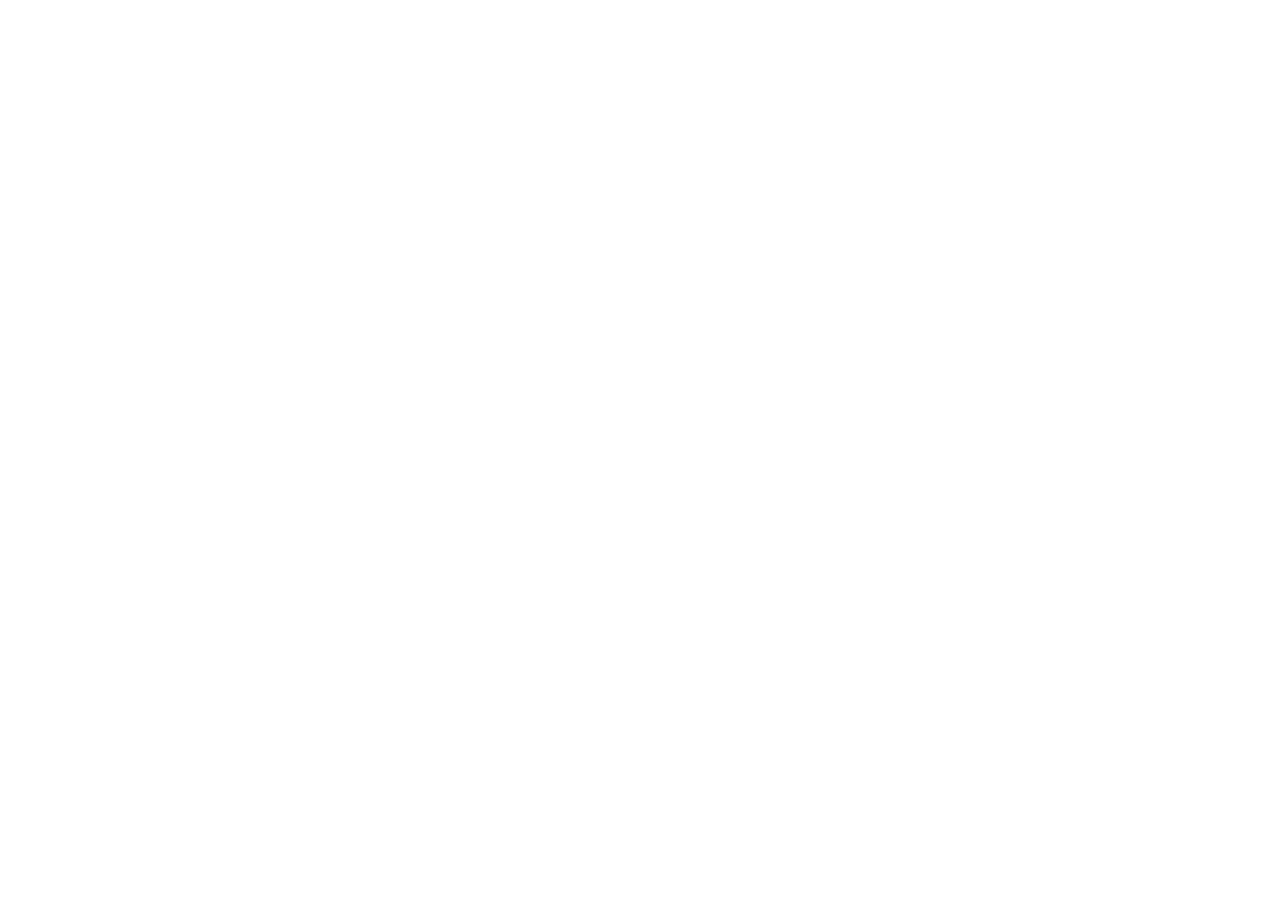
==== contact.html @ da319a9b "adding contact.html file" ====
<!DOCTYPE html>
<!DOCTYPE html>
<html lang="en">
<head>
    <meta charset="UTF-8">
    <meta name="viewport" content="width=device-width, initial-scale=1.0">
    <title>Contact Us - Zain Farming Ventures</title>
</head>
<body>
    
</body>
</html>
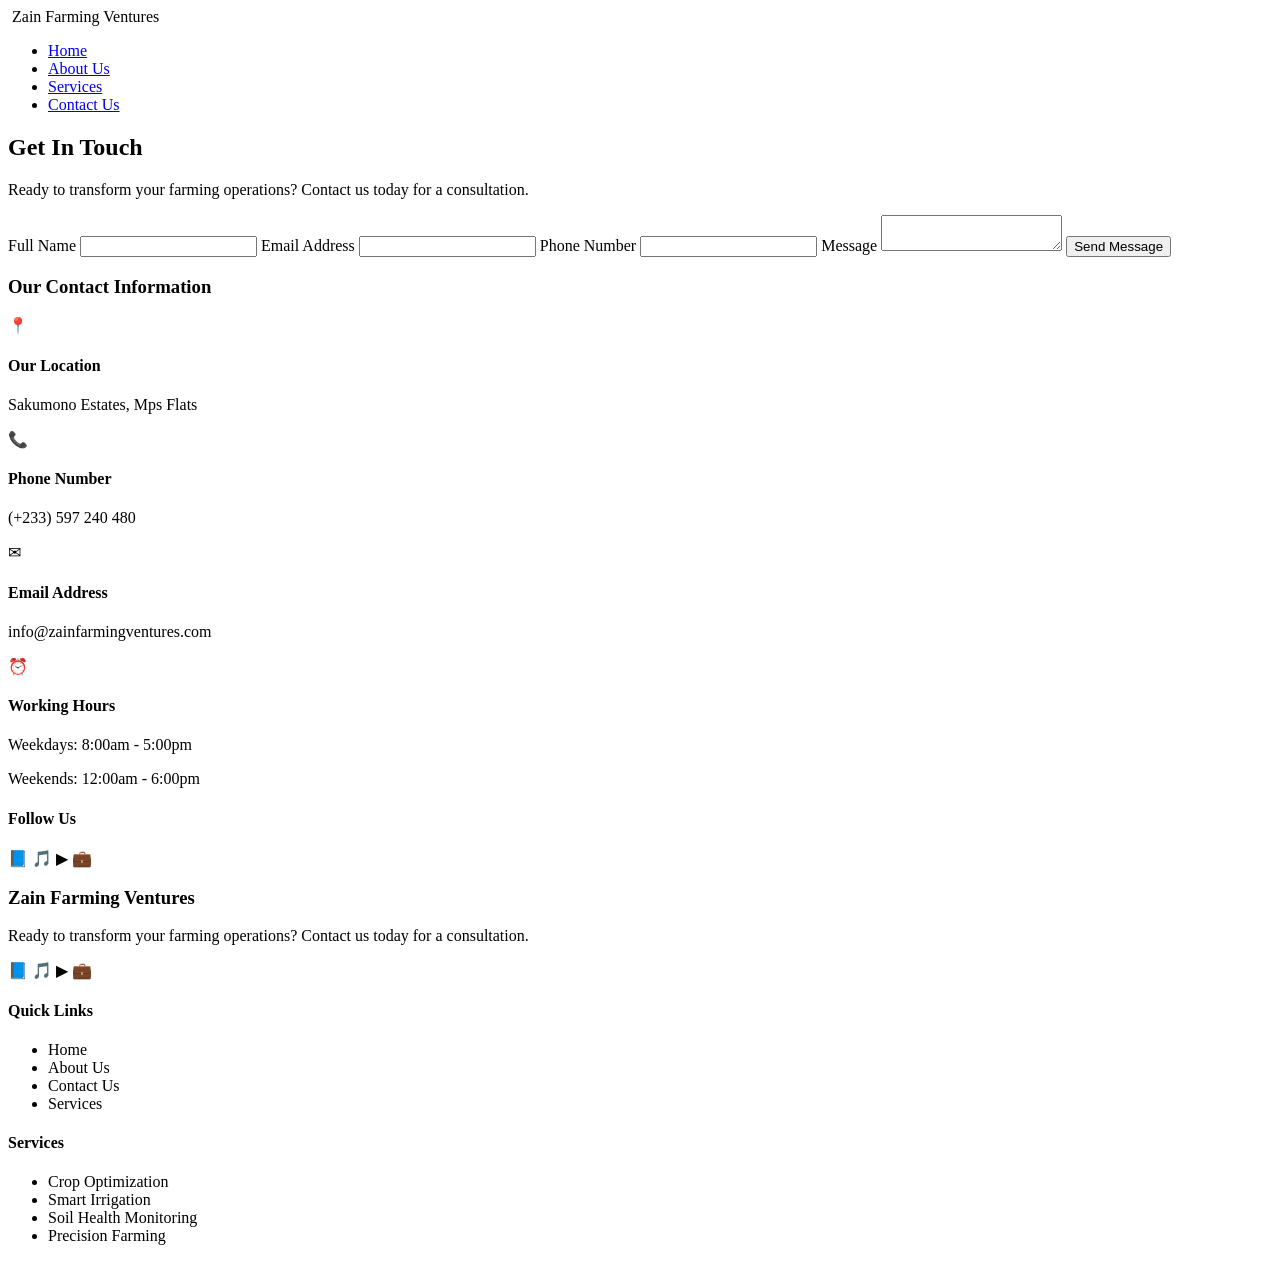
==== commit ffa2a11d: "adding modified files" ====
--- a/contact.html
+++ b/contact.html
@@ -7,6 +7,152 @@
     <title>Contact Us - Zain Farming Ventures</title>
 </head>
 <body>
-    
+
+<!-- NAVBAR -->
+<header>
+<nav class="navbar">
+<div class="logo">
+<img src="images/logo.png" alt="">
+<span>Zain Farming Ventures</span>
+</div>
+
+<ul class="nav-links">
+<li><a href="index.html">Home</a></li>
+<li><a href="about.html">About Us</a></li>
+<li><a href="services.html">Services</a></li>
+<li><a href="contact.html">Contact Us</a></li>
+</ul>
+</nav>
+</header>
+
+
+<!-- CONTACT SECTION -->
+<section class="contact-page">
+
+<h2>Get In Touch</h2>
+<p class="contact-subtext">
+Ready to transform your farming operations? Contact us today for a consultation.
+</p>
+
+<div class="contact-wrapper">
+
+<!-- FORM -->
+<form class="contact-form">
+
+<label>Full Name</label>
+<input type="text">
+
+<label>Email Address</label>
+<input type="email">
+
+<label>Phone Number</label>
+<input type="text">
+
+<label>Message</label>
+<textarea></textarea>
+
+<button type="submit">Send Message</button>
+
+</form>
+
+
+<!-- CONTACT INFO -->
+<div class="contact-details">
+
+<h3>Our Contact Information</h3>
+
+<div class="info-box">
+<span>📍</span>
+<div>
+<h4>Our Location</h4>
+<p>Sakumono Estates, Mps Flats</p>
+</div>
+</div>
+
+<div class="info-box">
+<span>📞</span>
+<div>
+<h4>Phone Number</h4>
+<p>(+233) 597 240 480</p>
+</div>
+</div>
+
+<div class="info-box">
+<span>✉</span>
+<div>
+<h4>Email Address</h4>
+<p>info@zainfarmingventures.com</p>
+</div>
+</div>
+
+<div class="info-box">
+<span>⏰</span>
+<div>
+<h4>Working Hours</h4>
+<p>Weekdays: 8:00am - 5:00pm</p>
+<p>Weekends: 12:00am - 6:00pm</p>
+</div>
+</div>
+
+<div class="socials">
+<h4>Follow Us</h4>
+<div class="icons">
+<span>📘</span>
+<span>🎵</span>
+<span>▶</span>
+<span>💼</span>
+</div>
+</div>
+
+</div>
+
+</div>
+
+</section>
+
+
+
+<!-- FOOTER -->
+<footer>
+
+<div class="footer-container">
+
+<div class="footer-about">
+<h3>Zain Farming Ventures</h3>
+<p>Ready to transform your farming operations? Contact us today for a consultation.</p>
+
+<div class="icons">
+<span>📘</span>
+<span>🎵</span>
+<span>▶</span>
+<span>💼</span>
+</div>
+</div>
+
+<div>
+<h4>Quick Links</h4>
+<ul>
+<li>Home</li>
+<li>About Us</li>
+<li>Contact Us</li>
+<li>Services</li>
+</ul>
+</div>
+
+<div>
+<h4>Services</h4>
+<ul>
+<li>Crop Optimization</li>
+<li>Smart Irrigation</li>
+<li>Soil Health Monitoring</li>
+<li>Precision Farming</li>
+</ul>
+</div>
+
+</div>
+
+</footer>
+
+
 </body>
 </html>
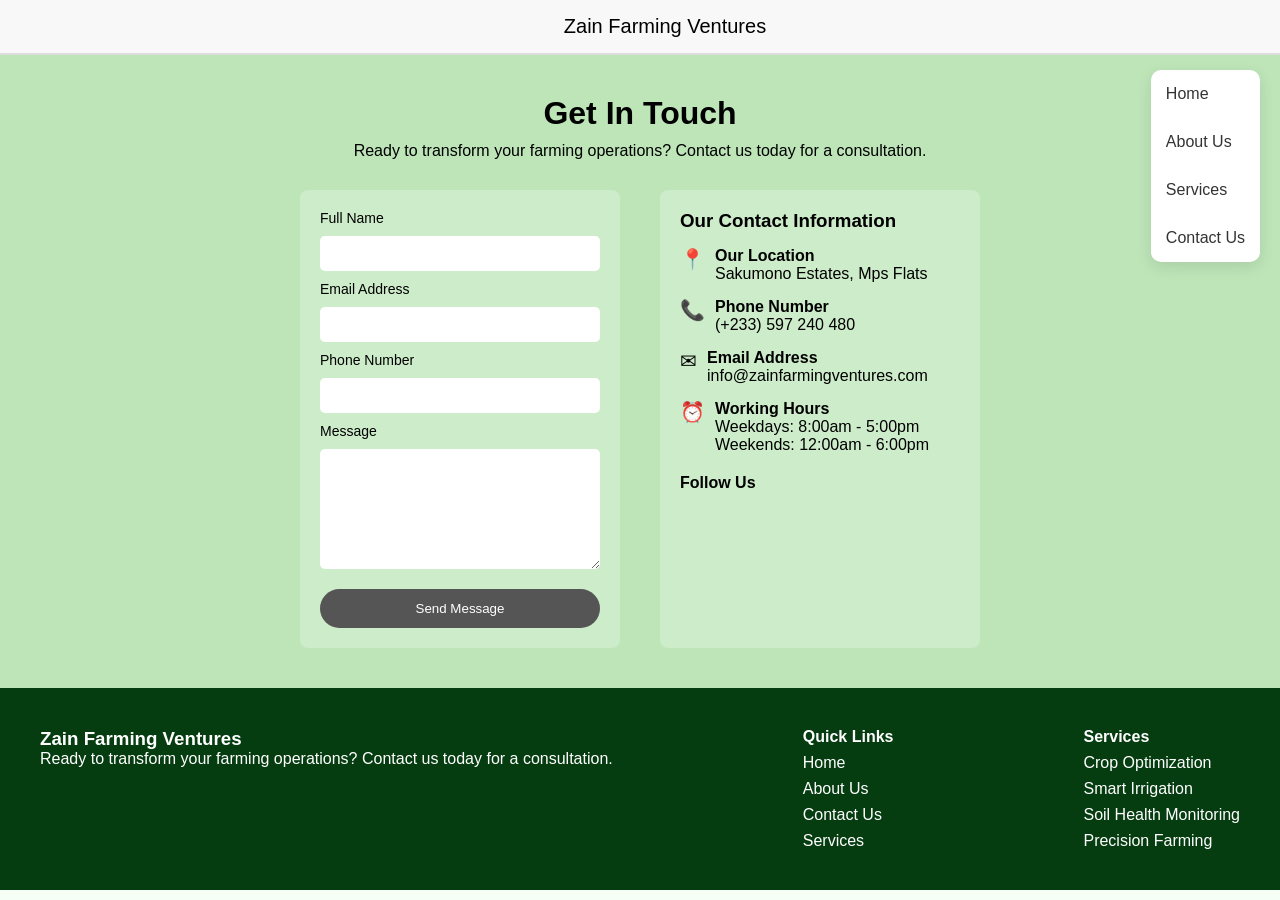
==== commit 56c64003: "adding changes" ====
--- a/contact.html
+++ b/contact.html
@@ -5,9 +5,12 @@
     <meta charset="UTF-8">
     <meta name="viewport" content="width=device-width, initial-scale=1.0">
     <title>Contact Us - Zain Farming Ventures</title>
+    <link rel="stylesheet" href="style.css">
+    <script src="https://kit.fontawesome.com/65fa760c28.js" crossorigin="anonymous"></script>
 </head>
+<div id="toast"></div>
+<script src="script.js"></script>
 <body>
-
 <!-- NAVBAR -->
 <header>
 <nav class="navbar">
@@ -18,10 +21,13 @@
 
 <ul class="nav-links">
 <li><a href="index.html">Home</a></li>
-<li><a href="about.html">About Us</a></li>
-<li><a href="services.html">Services</a></li>
+<li><a href="#">About Us</a></li>
+<li><a href="#">Services</a></li>
 <li><a href="contact.html">Contact Us</a></li>
 </ul>
+<div class="menu-toggle" onclick="toggleMenu()">
+☰
+</div>
 </nav>
 </header>
 
@@ -97,10 +103,10 @@
 <div class="socials">
 <h4>Follow Us</h4>
 <div class="icons">
-<span>📘</span>
-<span>🎵</span>
-<span>▶</span>
-<span>💼</span>
+<span><i class="fa-brands fa-facebook"></i></span>
+<span><i class="fa-brands fa-twitter"></i></span>
+<span><i class="fa-brands fa-instagram"></i></span>
+<span><i class="fa-brands fa-linkedin"></i></span>
 </div>
 </div>
 
@@ -122,10 +128,10 @@
 <p>Ready to transform your farming operations? Contact us today for a consultation.</p>
 
 <div class="icons">
-<span>📘</span>
-<span>🎵</span>
-<span>▶</span>
-<span>💼</span>
+<span><i class="fa-brands fa-facebook"></i></span>
+<span><i class="fa-brands fa-twitter"></i></span>
+<span><i class="fa-brands fa-instagram"></i></span>
+<span><i class="fa-brands fa-linkedin"></i></span>
 </div>
 </div>
 
@@ -153,6 +159,7 @@
 
 </footer>
 
-
+</body>
+</html>
 </body>
 </html>
--- a/style.css
+++ b/style.css
@@ -0,0 +1,480 @@
+*{
+margin:0;
+padding:0;
+box-sizing:border-box;
+font-family:Arial;
+}
+
+body{
+background:#f5fff5;
+}
+
+
+/* NAVBAR */
+
+.navbar{
+display:flex;
+justify-content:space-between;
+align-items:center;
+padding:15px 60px;
+background:white;
+}
+
+.logo{
+display:flex;
+align-items:center;
+gap:10px;
+font-weight:bold;
+}
+
+.nav-links{
+list-style:none;
+display:flex;
+gap:30px;
+}
+
+.nav-links a{
+text-decoration:none;
+color:black;
+}
+
+
+/* HERO */
+
+.hero{
+display:flex;
+align-items:center;
+justify-content:space-between;
+padding:60px;
+flex-wrap:wrap;
+}
+
+.hero-text h1{
+font-size:45px;
+line-height:1.2;
+}
+
+.green{
+color:#1fa63f;
+}
+
+.btn{
+margin-top:20px;
+padding:12px 30px;
+border:none;
+background:#33cc66;
+color:white;
+border-radius:20px;
+cursor:pointer;
+}
+
+.hero-image img{
+width:300px;
+}
+
+
+/* STATS */
+
+.stats{
+display:flex;
+justify-content:space-around;
+background:#0c6b1b;
+color:white;
+padding:30px;
+flex-wrap:wrap;
+}
+
+.stat{
+text-align:center;
+}
+
+
+/* SERVICES */
+
+.services{
+padding:60px;
+text-align:center;
+background:#c8f5c8;
+}
+
+.service-desc{
+margin:15px 0 40px 0;
+}
+
+.service-grid{
+display:grid;
+grid-template-columns:repeat(3,1fr);
+gap:25px;
+}
+
+.card{
+background:white;
+padding:25px;
+border-radius:10px;
+}
+
+.card a{
+text-decoration:none;
+color:green;
+}
+
+
+/* CONTACT */
+
+.contact{
+padding:60px;
+background:#0c6b1b;
+color:white;
+text-align:center;
+}
+
+.contact-container{
+display:flex;
+gap:40px;
+margin-top:40px;
+flex-wrap:wrap;
+justify-content:center;
+}
+
+.contact-form{
+display:flex;
+flex-direction:column;
+gap:15px;
+width:300px;
+}
+
+.contact-form input,
+.contact-form textarea{
+padding:10px;
+border:none;
+border-radius:5px;
+}
+
+.contact-form button{
+padding:10px;
+background:#444;
+color:white;
+border:none;
+border-radius:20px;
+cursor:pointer;
+}
+
+.contact-info{
+width:300px;
+text-align:left;
+}
+
+
+/* FOOTER */
+
+footer{
+background:#063d10;
+color:white;
+padding:40px;
+}
+
+.footer-container{
+display:flex;
+justify-content:space-between;
+flex-wrap:wrap;
+gap:30px;
+}
+
+footer ul{
+list-style:none;
+}
+
+footer li{
+margin-top:8px;
+}
+
+
+/* RESPONSIVE DESIGN */
+
+@media (max-width:900px){
+}
+.hero{
+flex-direction:column;
+text-align:center;
+}
+
+.service-grid{
+grid-template-columns:repeat(2,1fr);
+}
+
+.stats{
+gap:20px;
+}
+
+
+
+@media (max-width:600px){
+}
+.navbar{
+flex-direction:column;
+gap:15px;
+}
+
+.service-grid{
+grid-template-columns:1fr;
+}
+
+.hero-text h1{
+font-size:32px;
+}
+/* CONTACT PAGE */
+
+.contact-page{
+background:#bde5b8;
+padding:40px 20px;
+text-align:center;
+}
+
+.contact-page h2{
+font-size:32px;
+margin-bottom:10px;
+}
+
+.contact-subtext{
+margin-bottom:30px;
+}
+
+.contact-wrapper{
+display:flex;
+justify-content:center;
+gap:40px;
+flex-wrap:wrap;
+}
+
+/* FORM */
+
+.contact-form{
+background:#cdecc9;
+padding:20px;
+border-radius:8px;
+display:flex;
+flex-direction:column;
+gap:10px;
+width:320px;
+text-align:left;
+}
+
+.contact-form label{
+font-size:14px;
+}
+
+.contact-form input,
+.contact-form textarea{
+padding:10px;
+border:none;
+border-radius:5px;
+}
+
+.contact-form textarea{
+height:120px;
+}
+
+.contact-form button{
+margin-top:10px;
+padding:12px;
+border:none;
+background:#555;
+color:white;
+border-radius:20px;
+cursor:pointer;
+}
+
+/* CONTACT INFO */
+
+.contact-details{
+background:#cdecc9;
+padding:20px;
+border-radius:8px;
+width:320px;
+text-align:left;
+}
+
+.info-box{
+display:flex;
+gap:10px;
+margin:15px 0;
+align-items:flex-start;
+}
+
+.info-box span{
+font-size:20px;
+}
+
+.socials{
+margin-top:20px;
+}
+
+.icons span{
+margin-right:10px;
+font-size:20px;
+}
+
+
+/* RESPONSIVE */
+
+@media (max-width:600px){
+
+.contact-wrapper{
+flex-direction:column;
+align-items:center;
+}
+
+}
+
+/* HAMBURGER MENU */
+
+.menu-toggle{
+display:none;
+font-size:28px;
+cursor:pointer;
+}
+
+
+/* MOBILE NAV */
+
+@media (max-width:600px){
+
+.menu-toggle{
+display:block;
+}
+}
+.nav-links{
+display:none;
+flex-direction:column;
+position:absolute;
+top:70px;
+right:20px;
+background:white;
+padding:15px;
+border-radius:10px;
+box-shadow:0 5px 15px rgba(0,0,0,0.1);
+}
+
+.nav-links.active{
+display:flex;
+}
+
+/* TOAST NOTIFICATION */
+
+#toast{
+position:fixed;
+bottom:20px;
+right:20px;
+background:#333;
+color:white;
+padding:12px 20px;
+border-radius:8px;
+opacity:0;
+pointer-events:none;
+transition:0.3s;
+}
+
+#toast.show{
+opacity:1;
+pointer-events:auto;
+}
+
+
+/* SCROLL ANIMATION */
+
+.fade-in{
+opacity:0;
+transform:translateY(20px);
+transition:0.6s ease;
+}
+
+.fade-in.show{
+opacity:1;
+transform:translateY(0);
+}
+/* NAVBAR STYLE FIX */
+
+.navbar{
+display:flex;
+justify-content:space-between;
+align-items:center;
+padding:15px 60px;
+background:#f8f8f8;
+border-bottom:2px solid #ddd;
+position:relative;
+}
+
+/* LOGO */
+
+.logo{
+display:flex;
+align-items:center;
+gap:10px;
+}
+
+.logo img{
+width:40px;
+}
+
+.logo span{
+font-size:20px;
+font-weight:500;
+}
+
+/* NAV LINKS */
+
+.nav-links{
+list-style:none;
+display:flex;
+gap:30px;
+}
+
+.nav-links li a{
+text-decoration:none;
+color:#333;
+font-size:16px;
+transition:0.3s;
+}
+
+.nav-links li a:hover{
+color:#1fa63f;
+}
+
+/* MOBILE MENU */
+
+.menu-toggle{
+display:none;
+font-size:26px;
+cursor:pointer;
+}
+
+
+/* RESPONSIVE NAVBAR */
+
+@media (max-width:768px){
+
+.navbar{
+padding:15px 20px;
+}
+
+.menu-toggle{
+display:block;
+}
+
+.nav-links{
+display:none;
+flex-direction:column;
+position:absolute;
+top:70px;
+right:20px;
+background:white;
+padding:15px;
+border-radius:10px;
+box-shadow:0 5px 15px rgba(0,0,0,0.1);
+}
+
+.nav-links.active{
+display:flex;
+}
+
+}
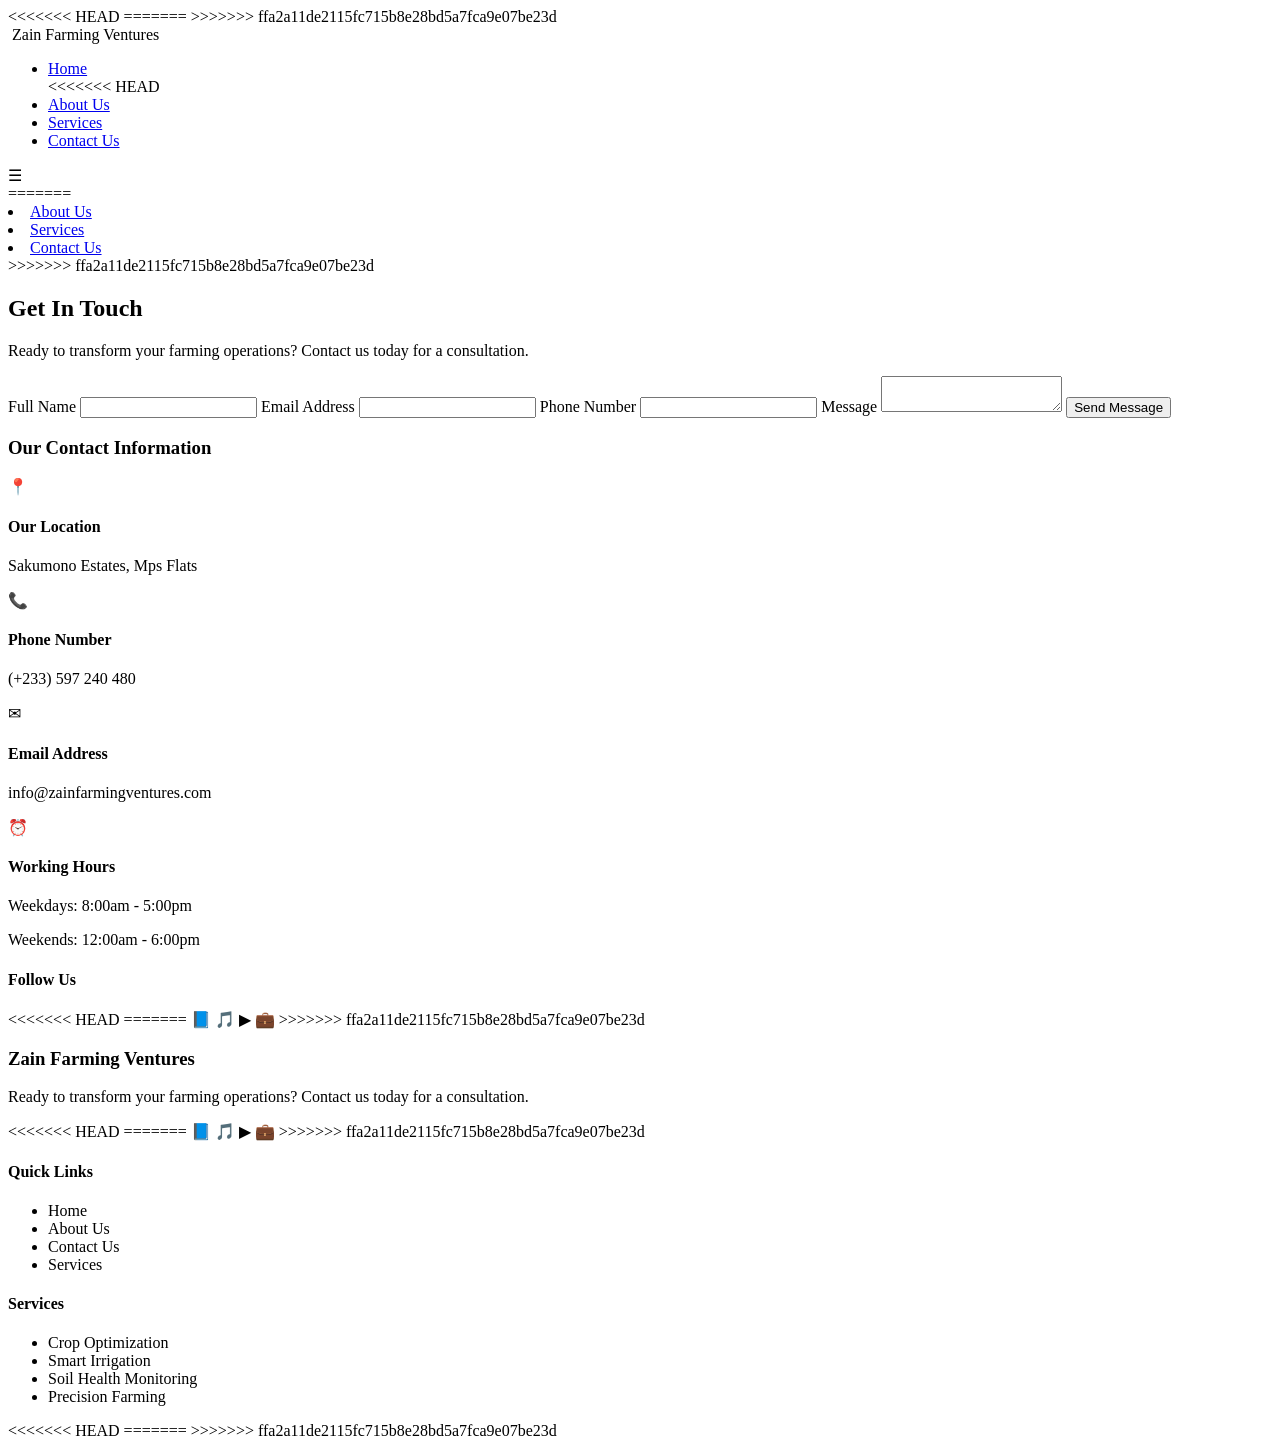
==== commit b0ea3115: "adding adding modified but deleted files" ====
--- a/contact.html
+++ b/contact.html
@@ -11,6 +11,10 @@
 <div id="toast"></div>
 <script src="script.js"></script>
 <body>
+<<<<<<< HEAD
+=======
+
+>>>>>>> ffa2a11de2115fc715b8e28bd5a7fca9e07be23d
 <!-- NAVBAR -->
 <header>
 <nav class="navbar">
@@ -21,6 +25,7 @@
 
 <ul class="nav-links">
 <li><a href="index.html">Home</a></li>
+<<<<<<< HEAD
 <li><a href="#">About Us</a></li>
 <li><a href="#">Services</a></li>
 <li><a href="contact.html">Contact Us</a></li>
@@ -28,6 +33,12 @@
 <div class="menu-toggle" onclick="toggleMenu()">
 ☰
 </div>
+=======
+<li><a href="about.html">About Us</a></li>
+<li><a href="services.html">Services</a></li>
+<li><a href="contact.html">Contact Us</a></li>
+</ul>
+>>>>>>> ffa2a11de2115fc715b8e28bd5a7fca9e07be23d
 </nav>
 </header>
 
@@ -103,10 +114,17 @@
 <div class="socials">
 <h4>Follow Us</h4>
 <div class="icons">
+<<<<<<< HEAD
 <span><i class="fa-brands fa-facebook"></i></span>
 <span><i class="fa-brands fa-twitter"></i></span>
 <span><i class="fa-brands fa-instagram"></i></span>
 <span><i class="fa-brands fa-linkedin"></i></span>
+=======
+<span>📘</span>
+<span>🎵</span>
+<span>▶</span>
+<span>💼</span>
+>>>>>>> ffa2a11de2115fc715b8e28bd5a7fca9e07be23d
 </div>
 </div>
 
@@ -128,10 +146,17 @@
 <p>Ready to transform your farming operations? Contact us today for a consultation.</p>
 
 <div class="icons">
+<<<<<<< HEAD
 <span><i class="fa-brands fa-facebook"></i></span>
 <span><i class="fa-brands fa-twitter"></i></span>
 <span><i class="fa-brands fa-instagram"></i></span>
 <span><i class="fa-brands fa-linkedin"></i></span>
+=======
+<span>📘</span>
+<span>🎵</span>
+<span>▶</span>
+<span>💼</span>
+>>>>>>> ffa2a11de2115fc715b8e28bd5a7fca9e07be23d
 </div>
 </div>
 
@@ -159,7 +184,11 @@
 
 </footer>
 
+<<<<<<< HEAD
 </body>
 </html>
+=======
+
+>>>>>>> ffa2a11de2115fc715b8e28bd5a7fca9e07be23d
 </body>
 </html>
